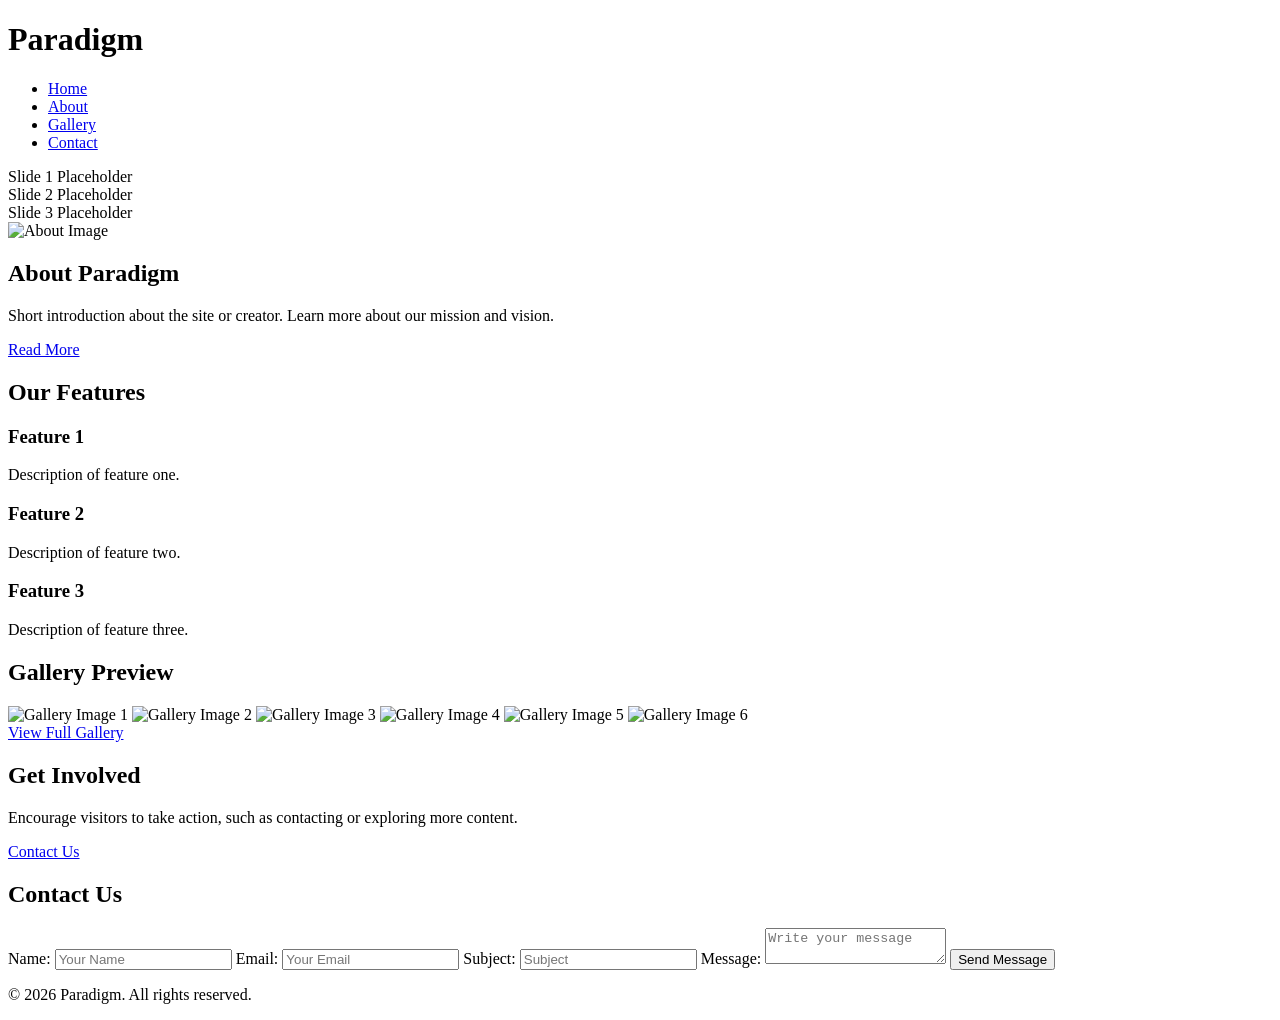
==== index.html @ 03faf5e1 "Create index.html" ====
<!DOCTYPE html>
<html lang="en">
<head>
  <meta charset="UTF-8">
  <meta name="viewport" content="width=device-width, initial-scale=1.0">
  <title>Paradigm | Home</title>
  <link rel="stylesheet" href="css/style.css">
</head>
<body>

  <!-- Header -->
  <header>
    <div class="container header-container">
      <div class="logo">
        <h1>Paradigm</h1>
      </div>
      <nav class="main-nav">
        <ul class="nav-list">
          <li><a href="index.html">Home</a></li>
          <li><a href="about.html">About</a></li>
          <li><a href="gallery.html">Gallery</a></li>
          <li><a href="contact.html">Contact</a></li>
        </ul>
      </nav>
    </div>
  </header>

  <!-- Hero Slider Section -->
  <section class="hero-slider">
    <div class="slide">Slide 1 Placeholder</div>
    <div class="slide">Slide 2 Placeholder</div>
    <div class="slide">Slide 3 Placeholder</div>
  </section>

  <!-- About Preview Section -->
  <section class="about-preview container">
    <div class="about-image">
      <img src="images/hero/about-placeholder.jpg" alt="About Image">
    </div>
    <div class="about-text">
      <h2>About Paradigm</h2>
      <p>Short introduction about the site or creator. Learn more about our mission and vision.</p>
      <a href="about.html" class="button">Read More</a>
    </div>
  </section>

  <!-- Services / Features Section -->
  <section class="services container">
    <h2>Our Features</h2>
    <div class="card-grid">
      <div class="card">
        <h3>Feature 1</h3>
        <p>Description of feature one.</p>
      </div>
      <div class="card">
        <h3>Feature 2</h3>
        <p>Description of feature two.</p>
      </div>
      <div class="card">
        <h3>Feature 3</h3>
        <p>Description of feature three.</p>
      </div>
    </div>
  </section>

  <!-- Gallery Preview Section -->
  <section class="gallery-preview container">
    <h2>Gallery Preview</h2>
    <div class="gallery-grid">
      <img src="images/gallery/image1.jpg" alt="Gallery Image 1">
      <img src="images/gallery/image2.jpg" alt="Gallery Image 2">
      <img src="images/gallery/image3.jpg" alt="Gallery Image 3">
      <img src="images/gallery/image4.jpg" alt="Gallery Image 4">
      <img src="images/gallery/image5.jpg" alt="Gallery Image 5">
      <img src="images/gallery/image6.jpg" alt="Gallery Image 6">
    </div>
    <a href="gallery.html" class="button">View Full Gallery</a>
  </section>

  <!-- Call to Action Section -->
  <section class="call-to-action container">
    <h2>Get Involved</h2>
    <p>Encourage visitors to take action, such as contacting or exploring more content.</p>
    <a href="contact.html" class="button">Contact Us</a>
  </section>

  <!-- Contact Preview Section -->
  <section class="contact-preview container">
    <h2>Contact Us</h2>
    <form action="#" method="POST">
      <label for="name">Name:</label>
      <input type="text" id="name" name="name" placeholder="Your Name">

      <label for="email">Email:</label>
      <input type="email" id="email" name="email" placeholder="Your Email">

      <label for="subject">Subject:</label>
      <input type="text" id="subject" name="subject" placeholder="Subject">

      <label for="message">Message:</label>
      <textarea id="message" name="message" placeholder="Write your message"></textarea>

      <button type="submit">Send Message</button>
    </form>
  </section>

  <!-- Footer -->
  <footer>
    <div class="container footer-container">
      <p>&copy; 2026 Paradigm. All rights reserved.</p>
    </div>
  </footer>

</body>
</html>
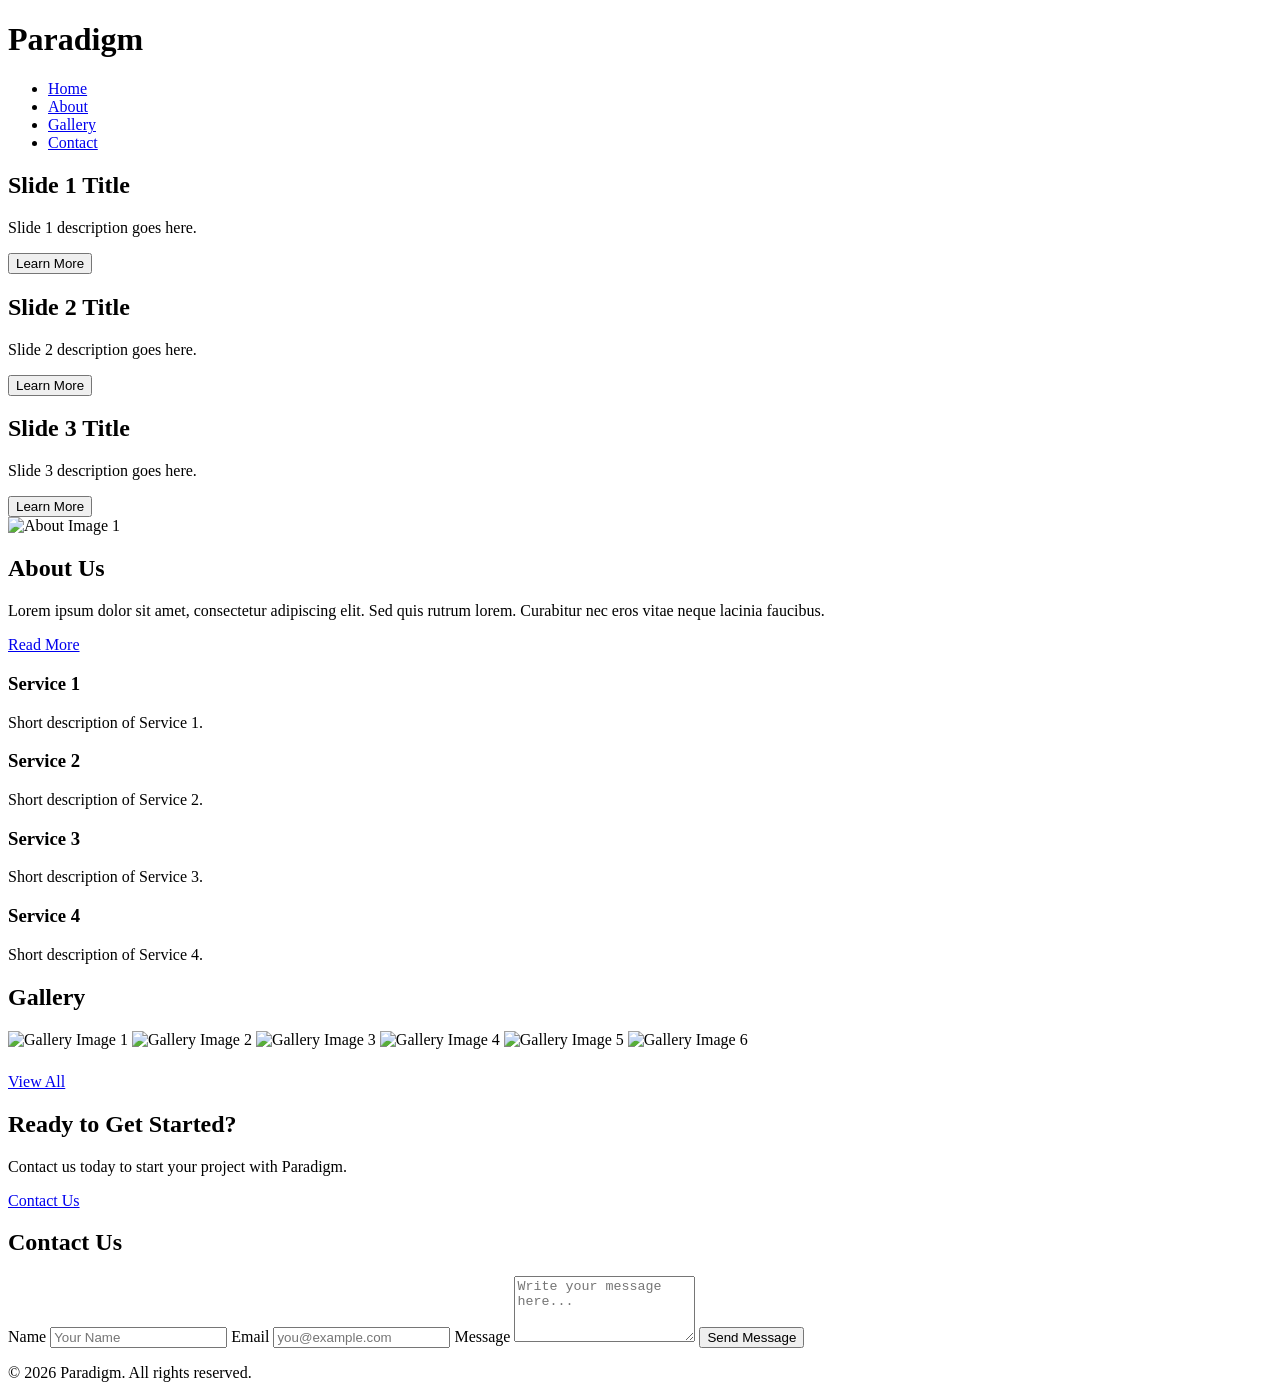
==== commit ad2b8951: "Update index.html" ====
--- a/index.html
+++ b/index.html
@@ -3,14 +3,14 @@
 <head>
   <meta charset="UTF-8">
   <meta name="viewport" content="width=device-width, initial-scale=1.0">
-  <title>Paradigm | Home</title>
+  <title>Paradigm Shift - Home</title>
   <link rel="stylesheet" href="css/style.css">
 </head>
 <body>
 
   <!-- Header -->
   <header>
-    <div class="container header-container">
+    <div class="header-container container">
       <div class="logo">
         <h1>Paradigm</h1>
       </div>
@@ -25,47 +25,60 @@
     </div>
   </header>
 
-  <!-- Hero Slider Section -->
+  <!-- Hero Slider -->
   <section class="hero-slider">
-    <div class="slide">Slide 1 Placeholder</div>
-    <div class="slide">Slide 2 Placeholder</div>
-    <div class="slide">Slide 3 Placeholder</div>
+    <div class="slide">
+      <h2>Slide 1 Title</h2>
+      <p>Slide 1 description goes here.</p>
+      <button class="button">Learn More</button>
+    </div>
+    <div class="slide">
+      <h2>Slide 2 Title</h2>
+      <p>Slide 2 description goes here.</p>
+      <button class="button">Learn More</button>
+    </div>
+    <div class="slide">
+      <h2>Slide 3 Title</h2>
+      <p>Slide 3 description goes here.</p>
+      <button class="button">Learn More</button>
+    </div>
   </section>
 
-  <!-- About Preview Section -->
+  <!-- About Preview -->
   <section class="about-preview container">
     <div class="about-image">
-      <img src="images/hero/about-placeholder.jpg" alt="About Image">
+      <img src="images/about/about1.jpg" alt="About Image 1">
     </div>
     <div class="about-text">
-      <h2>About Paradigm</h2>
-      <p>Short introduction about the site or creator. Learn more about our mission and vision.</p>
+      <h2>About Us</h2>
+      <p>Lorem ipsum dolor sit amet, consectetur adipiscing elit. Sed quis rutrum lorem. Curabitur nec eros vitae neque lacinia faucibus.</p>
       <a href="about.html" class="button">Read More</a>
     </div>
   </section>
 
-  <!-- Services / Features Section -->
-  <section class="services container">
-    <h2>Our Features</h2>
-    <div class="card-grid">
-      <div class="card">
-        <h3>Feature 1</h3>
-        <p>Description of feature one.</p>
-      </div>
-      <div class="card">
-        <h3>Feature 2</h3>
-        <p>Description of feature two.</p>
-      </div>
-      <div class="card">
-        <h3>Feature 3</h3>
-        <p>Description of feature three.</p>
-      </div>
+  <!-- Services / Features -->
+  <section class="card-grid container">
+    <div class="card">
+      <h3>Service 1</h3>
+      <p>Short description of Service 1.</p>
+    </div>
+    <div class="card">
+      <h3>Service 2</h3>
+      <p>Short description of Service 2.</p>
+    </div>
+    <div class="card">
+      <h3>Service 3</h3>
+      <p>Short description of Service 3.</p>
+    </div>
+    <div class="card">
+      <h3>Service 4</h3>
+      <p>Short description of Service 4.</p>
     </div>
   </section>
 
-  <!-- Gallery Preview Section -->
+  <!-- Gallery Preview -->
   <section class="gallery-preview container">
-    <h2>Gallery Preview</h2>
+    <h2>Gallery</h2>
     <div class="gallery-grid">
       <img src="images/gallery/image1.jpg" alt="Gallery Image 1">
       <img src="images/gallery/image2.jpg" alt="Gallery Image 2">
@@ -74,39 +87,38 @@
       <img src="images/gallery/image5.jpg" alt="Gallery Image 5">
       <img src="images/gallery/image6.jpg" alt="Gallery Image 6">
     </div>
-    <a href="gallery.html" class="button">View Full Gallery</a>
+    <a href="gallery.html" class="button" style="margin-top:24px; display:inline-block;">View All</a>
   </section>
 
-  <!-- Call to Action Section -->
-  <section class="call-to-action container">
-    <h2>Get Involved</h2>
-    <p>Encourage visitors to take action, such as contacting or exploring more content.</p>
+  <!-- Call to Action -->
+  <section class="call-to-action">
+    <h2>Ready to Get Started?</h2>
+    <p>Contact us today to start your project with Paradigm.</p>
     <a href="contact.html" class="button">Contact Us</a>
   </section>
 
-  <!-- Contact Preview Section -->
+  <!-- Contact Preview -->
   <section class="contact-preview container">
     <h2>Contact Us</h2>
-    <form action="#" method="POST">
-      <label for="name">Name:</label>
-      <input type="text" id="name" name="name" placeholder="Your Name">
-
-      <label for="email">Email:</label>
-      <input type="email" id="email" name="email" placeholder="Your Email">
-
-      <label for="subject">Subject:</label>
-      <input type="text" id="subject" name="subject" placeholder="Subject">
-
-      <label for="message">Message:</label>
-      <textarea id="message" name="message" placeholder="Write your message"></textarea>
-
-      <button type="submit">Send Message</button>
-    </form>
+    <div class="contact-form">
+      <form action="#" method="POST">
+        <label for="name">Name</label>
+        <input type="text" id="name" name="name" placeholder="Your Name">
+        
+        <label for="email">Email</label>
+        <input type="email" id="email" name="email" placeholder="you@example.com">
+        
+        <label for="message">Message</label>
+        <textarea id="message" name="message" rows="4" placeholder="Write your message here..."></textarea>
+        
+        <button type="submit" class="button">Send Message</button>
+      </form>
+    </div>
   </section>
 
   <!-- Footer -->
   <footer>
-    <div class="container footer-container">
+    <div class="container">
       <p>&copy; 2026 Paradigm. All rights reserved.</p>
     </div>
   </footer>
